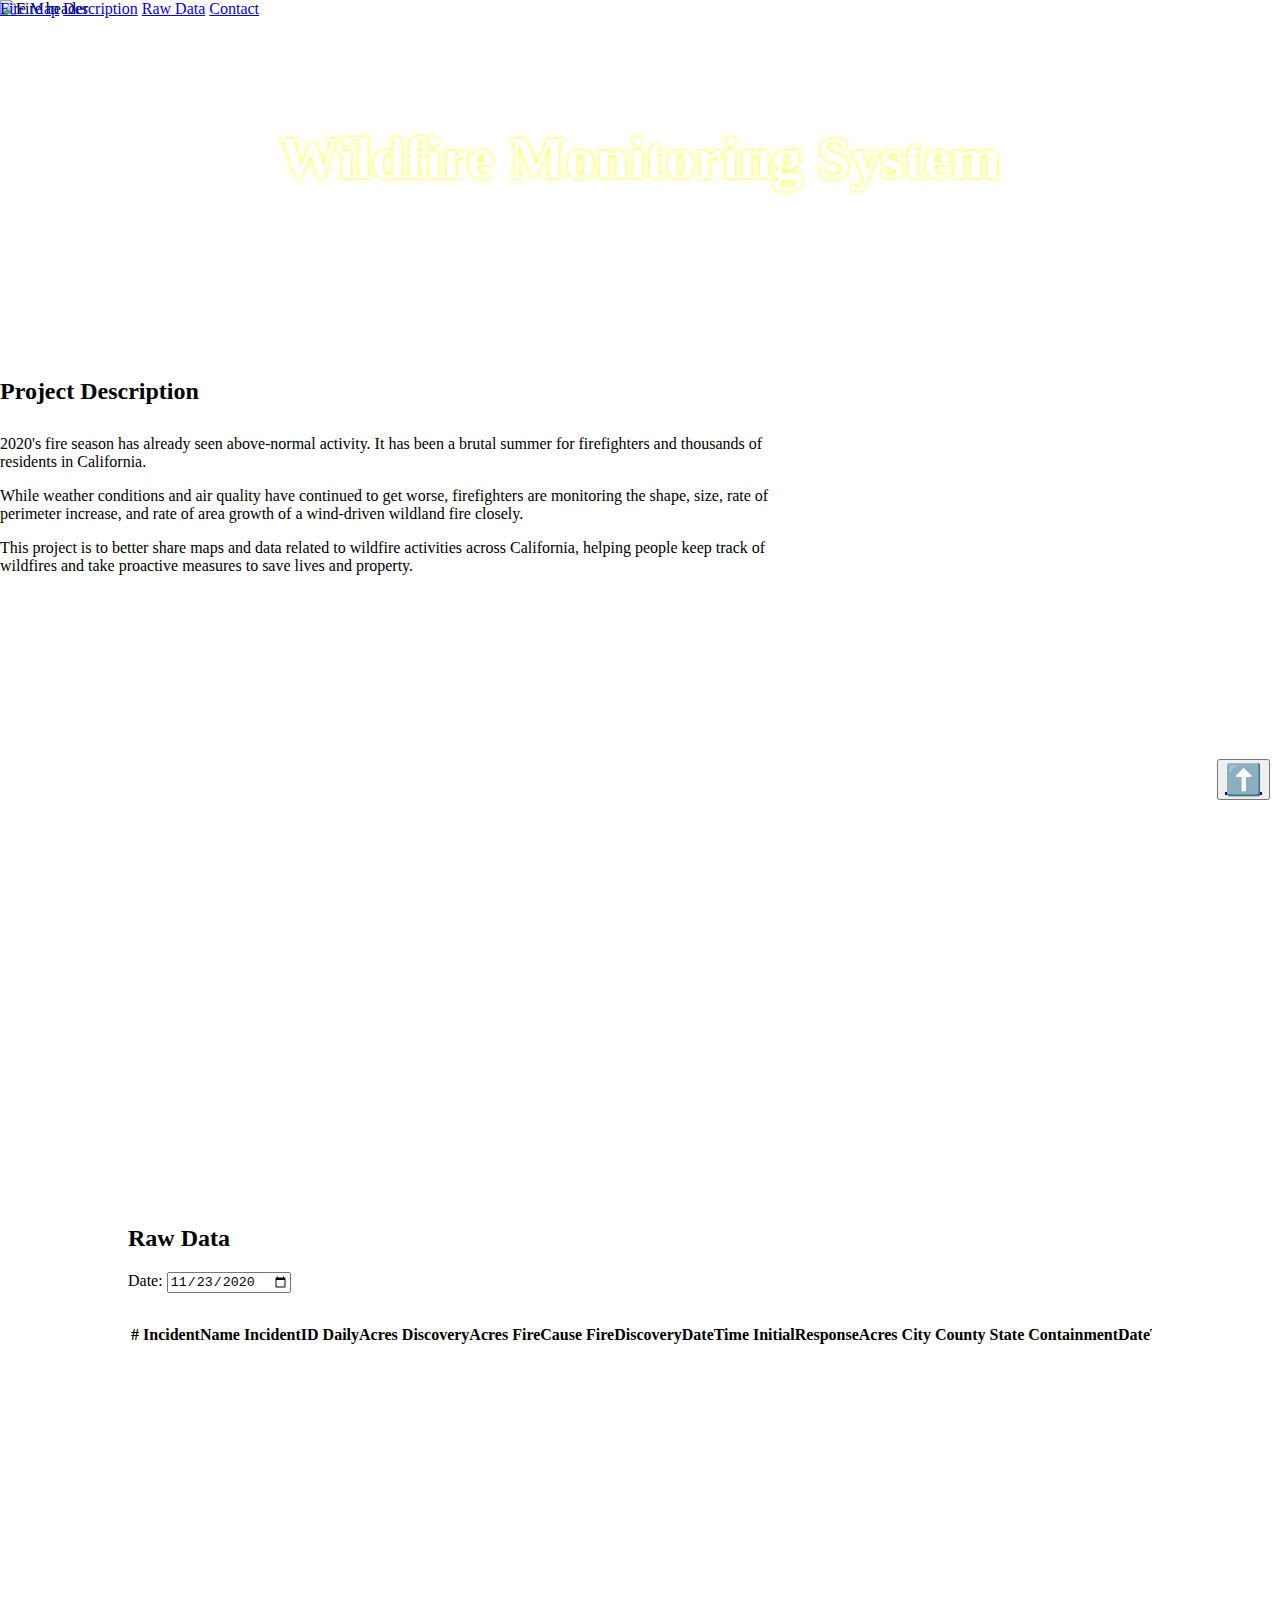
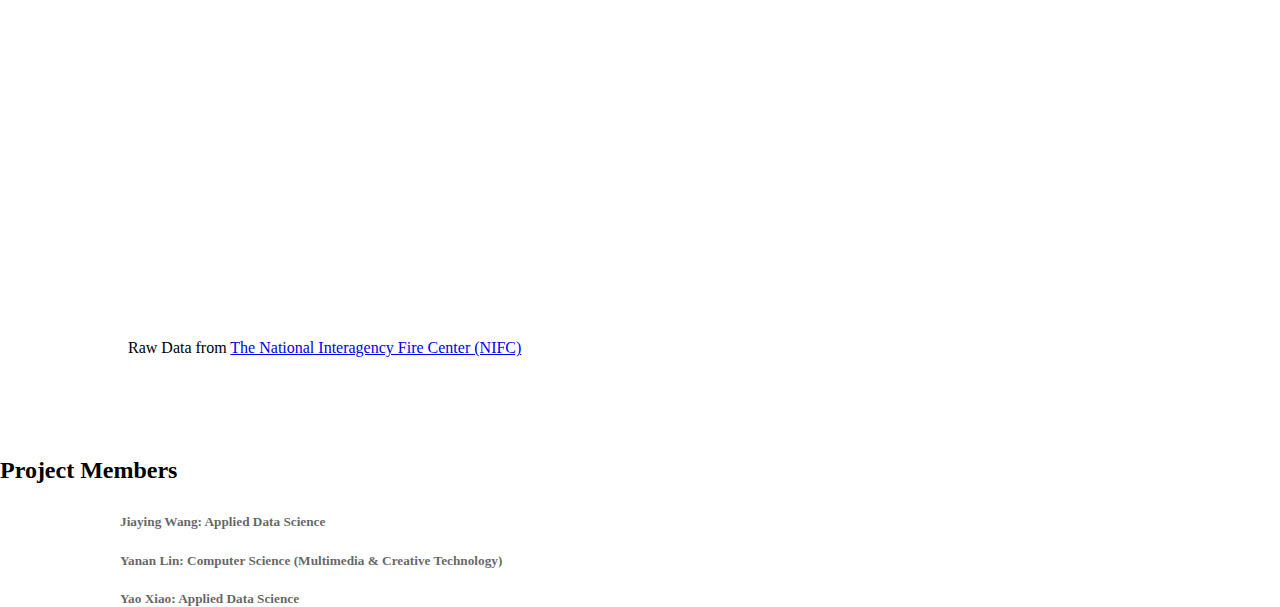
==== index.html @ 8c07f2d2 "Runnable" ====
<!DOCTYPE html>
<html lang="en">
<head>
    <meta charset="UTF-8">
    <title>Wildfire Monitoring System</title>

    <link rel="stylesheet" href="https://js.arcgis.com/4.15/esri/themes/light/main.css">
    <link rel="stylesheet" href="https://www.w3schools.com/w3css/3/w3.css">
    <link rel="stylesheet" href="https://cdn.jsdelivr.net/npm/bootstrap@4.5.3/dist/css/bootstrap.min.css" integrity="sha384-TX8t27EcRE3e/ihU7zmQxVncDAy5uIKz4rEkgIXeMed4M0jlfIDPvg6uqKI2xXr2" crossorigin="anonymous">

    <link href="//maxcdn.bootstrapcdn.com/font-awesome/4.2.0/css/font-awesome.min.css" rel="stylesheet">
    <link href="http://js.arcgis.com/3.12/esri/css/esri.css" rel="stylesheet">

    <link rel="stylesheet" href="style.css">

    <script src="https://www.gstatic.com/firebasejs/7.7.0/firebase-app.js"></script>
    <script src="https://www.gstatic.com/firebasejs/7.7.0/firebase-database.js"></script>

    <script src="https://js.arcgis.com/4.15/"></script>
    <script src="getData.js"></script>
    <script src="dateHandler.js"></script>
</head>

<body>
<nav id="navigation" class="w3-bar w3-black">
    <a href="#viewDiv" class="w3-button w3-bar-item">Fire Map</a>
    <a href="#description" class="w3-button w3-bar-item">Description</a>
    <a href="#rawData" class="w3-button w3-bar-item">Raw Data</a>
    <a href="#contact" class="w3-button w3-bar-item">Contact</a>
</nav>
<div id="header" style="height:300px;">
    <img src="https://www.munichre.com/content/dam/munichre/global/images/royalty-free/GettyImages-145057928.jpg/_jcr_content/renditions/cropped.3_to_1.jpg.image_file.2560.853.file/cropped.3_to_1.jpg" alt="Fire header" style="width:100%;height:300px;"/>
    <h1 class="center">Wildfire Monitoring System</h1>
</div>

<div id="description" class="w3-container w3-center w3-content" style="display:block;max-width:800px">
    <h2 class="w3-wide" style="font-family:verdana; margin-bottom: 30px;">Project Description</h2>
    <p class="w3-opacity">2020's fire season has already seen above-normal activity. It has been a brutal summer for firefighters and thousands of residents in California. </p>
    <p class="w3-opacity">While weather conditions and air quality have continued to get worse, firefighters are monitoring the shape, size, rate of perimeter increase, and rate of area growth of a wind-driven wildland fire closely.</p>
    <p class="w3-opacity">This project is to better share maps and data related to wildfire activities across California, helping people keep track of wildfires and take proactive measures to save lives and property.</p>
</div>

<div id="viewDiv" class="w3-container" style="height:500px;margin-top:50px;margin-bottom:100px;align-self:center;padding-left:10%;padding-right: 10%;"></div>

<div id="rawData" style="width:80%;margin-left:10%;margin-bottom:100px;">
    <div class="w3-container w3-center w3-content" style="display:block;max-width:800px;margin-bottom:30px;">
        <h2 class="w3-wide" style="font-family:verdana;">Raw Data</h2>
        <label for="date">Date: </label>
        <input type="date" id="date" name="date" value="2020-11-23" onchange="changeDate(event);">
    </div>
    <div id="rdTable" style="overflow-x:auto;" class="table-wrapper-scroll-y my-custom-scrollbar">
        <table class="table table-striped table-bordered mb-0 tableFixHead">
            <thead>
            <tr>
                <th scope="col">#</th>
                <th scope="col">IncidentName</th>
                <th scope="col">IncidentID</th>
                <th scope="col">DailyAcres</th>
                <th scope="col">DiscoveryAcres</th>
                <th scope="col">FireCause</th>
                <th scope="col">FireDiscoveryDateTime</th>
                <th scope="col">InitialResponseAcres</th>
                <th scope="col">City</th>
                <th scope="col">County</th>
                <th scope="col">State</th>
                <th scope="col">ContainmentDateTime</th>
                <th scope="col">PercentContained</th>
                <th scope="col">ControlDateTime</th>
            </tr>
            </thead>
            <tbody id="tbody">

            </tbody>
        </table>
    </div>
    <p>Raw Data from <a href="https://data-nifc.opendata.arcgis.com/" target="_blank">The National Interagency Fire Center (NIFC)</a></p>
</div>

<div class="CornerButtons">
    <button type="button" class="btn btn-lg">
        <a href="#" style="font-size:30px">⬆️</a>
    </button>
</div>

<div id="contact" class="w3-container w3-center w3-content cur" style="display:block;max-width:800px;margin-bottom:50px">
    <h2 class="w3-wide" style="font-family:verdana;margin-bottom:30px;">Project Members</h2>
    <h5 class="nameClass">Jiaying Wang: Applied Data Science</h5>
    <h5 class="nameClass">Yanan Lin: Computer Science (Multimedia & Creative Technology)</h5>
    <h5 class="nameClass">Yao Xiao: Applied Data Science</h5>
</div>
</body>
</html>
---- style.css ----
html, body, #viewDiv {
    padding: 0;
    margin: 0;
    height: 100%;
    width: 100%;
}
img {
    position: absolute;
    left: 0px;
    top: 0px;
    z-index: -1;
}
div .center {
    font-size: 18px;
    color: white;
    font-size:60px;
    font-family:verdana;
    text-shadow: 0px 0px 5px yellow;
    display: flex;
    justify-content: center;
    align-items: center;
    height: 200px;
}

#description .cur{
    opacity:1;
    filter:alpha(opacity=100);
}


.my-custom-scrollbar {
    position: relative;
    height: 600px;
    overflow: auto;
}
.table-wrapper-scroll-y {
    display: block;
}

.CornerButtons {
    position: fixed;
    bottom: 100px;
    right: 10px;
    display: -webkit-box;
    display: -ms-flexbox;
    display: flex;
    -webkit-box-orient: vertical;
    -webkit-box-direction: normal;
    -ms-flex-direction: column;
    flex-direction: column;
    -webkit-transition: -webkit-transform .2s ease;
    transition: -webkit-transform .2s ease;
    transition: transform .2s ease;
    transition: transform .2s ease,-webkit-transform .2s ease;
    will-change: transfrom;
}

.nameClass {
    margin-bottom: 10px;
    text-align: left;
    margin-left:15%;
    opacity: 0.60;
}

.tableFixHead thead th { position: sticky; top: 0; background:#ffffff; }
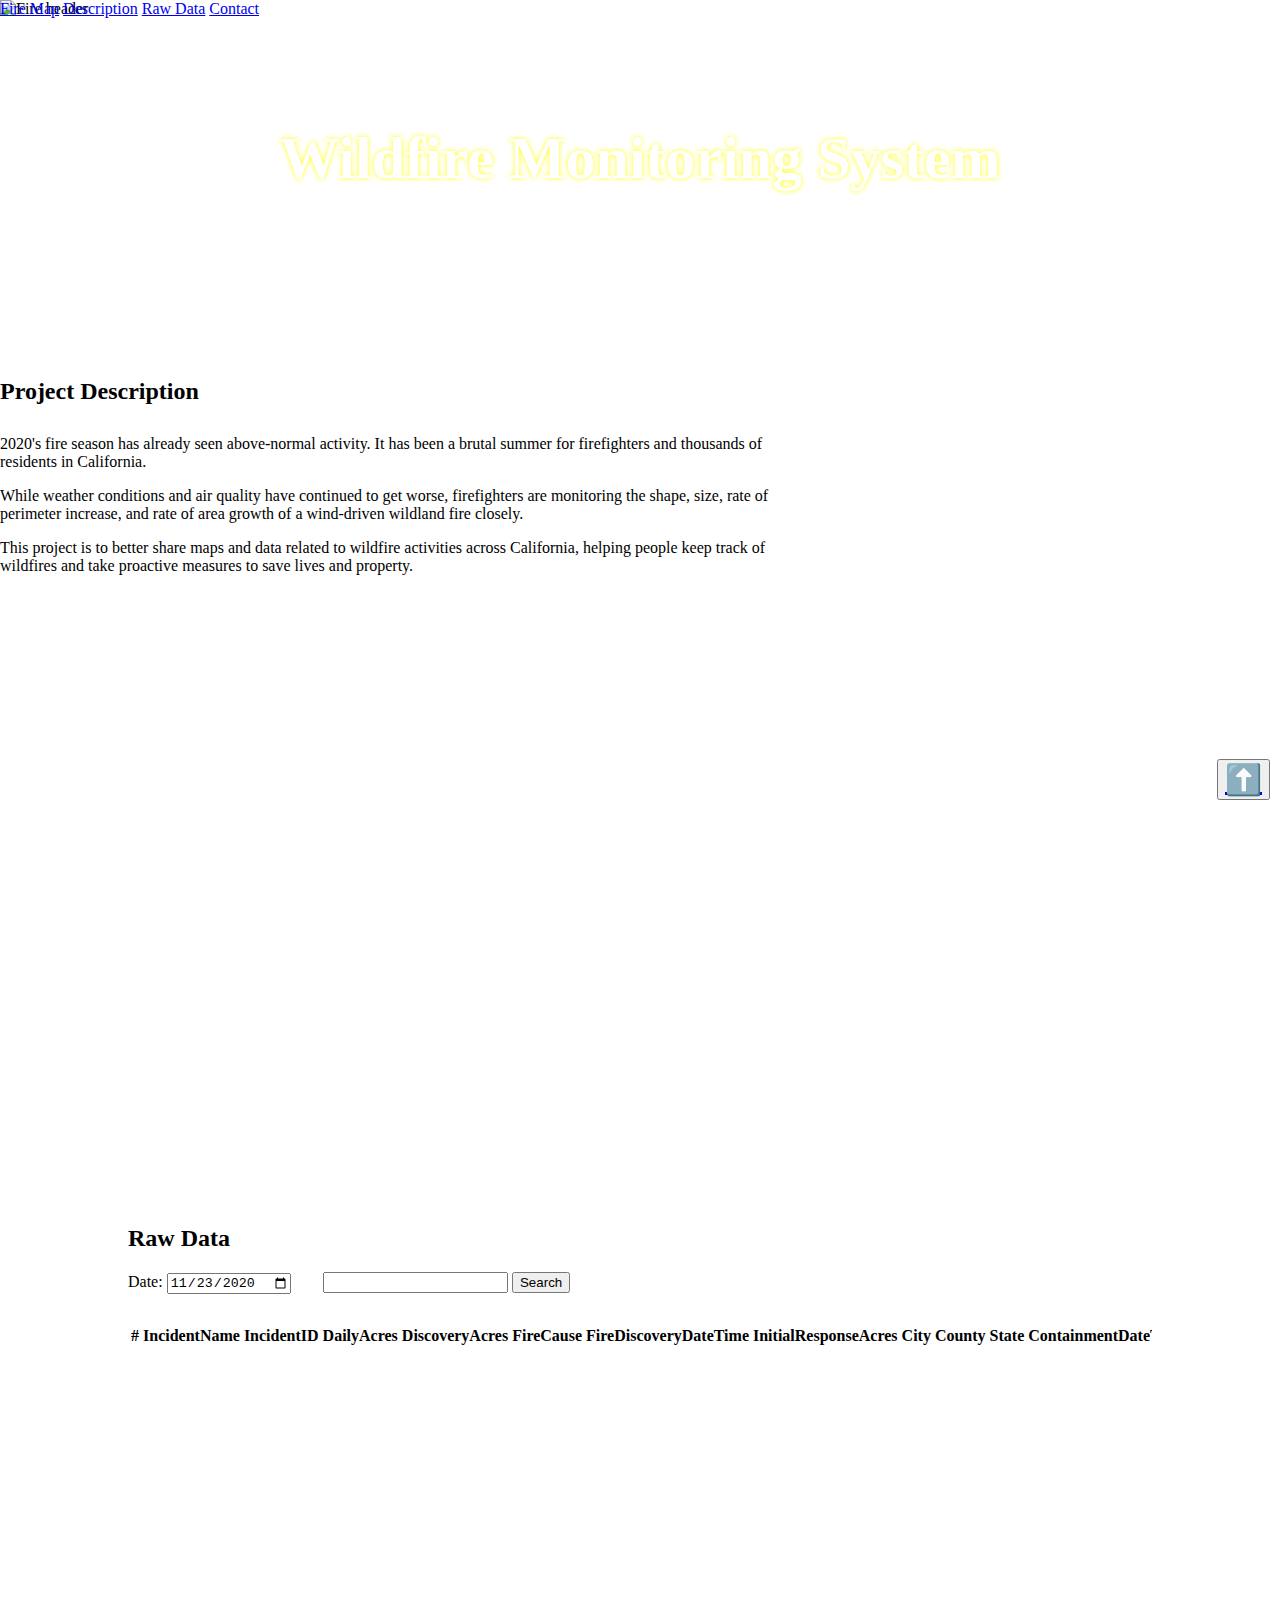
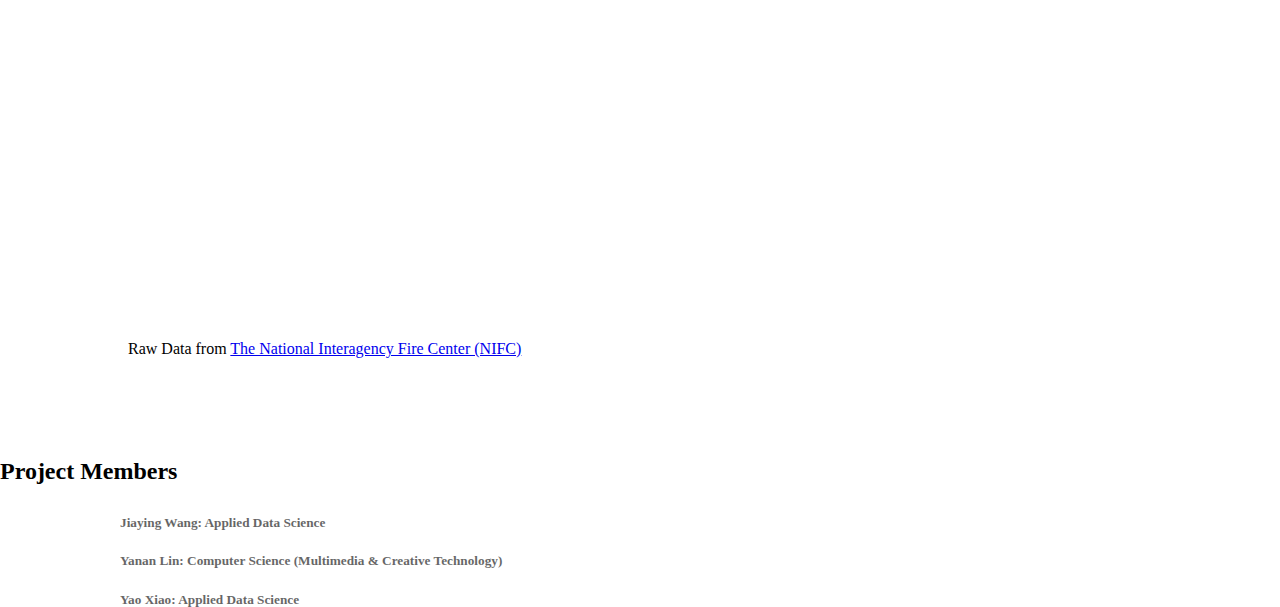
==== commit 2cf1ac83: "Presentation Version" ====
--- a/index.html
+++ b/index.html
@@ -47,9 +47,18 @@
         <h2 class="w3-wide" style="font-family:verdana;">Raw Data</h2>
         <label for="date">Date: </label>
         <input type="date" id="date" name="date" value="2020-11-23" onchange="changeDate(event);">
+<!--        ///////search frame-->
+<!--        <div style="width:100%;height:20px"></div>-->
+<!--        <div>-->
+        <span style='color:red;margin-right:1.25em; display:inline-block;'>&nbsp;</span>
+            <input type="text" name="" id="searchvalue">
+            <input type="button" value="Search" onclick="searchFunction()">
+<!--        </div>-->
+<!--        <div style="width:100%;height:20px"></div>-->
+<!--        ///////search frame-->
     </div>
     <div id="rdTable" style="overflow-x:auto;" class="table-wrapper-scroll-y my-custom-scrollbar">
-        <table class="table table-striped table-bordered mb-0 tableFixHead">
+        <table class="table table-striped table-bordered mb-0 tableFixHead" id="querytable">
             <thead>
             <tr>
                 <th scope="col">#</th>
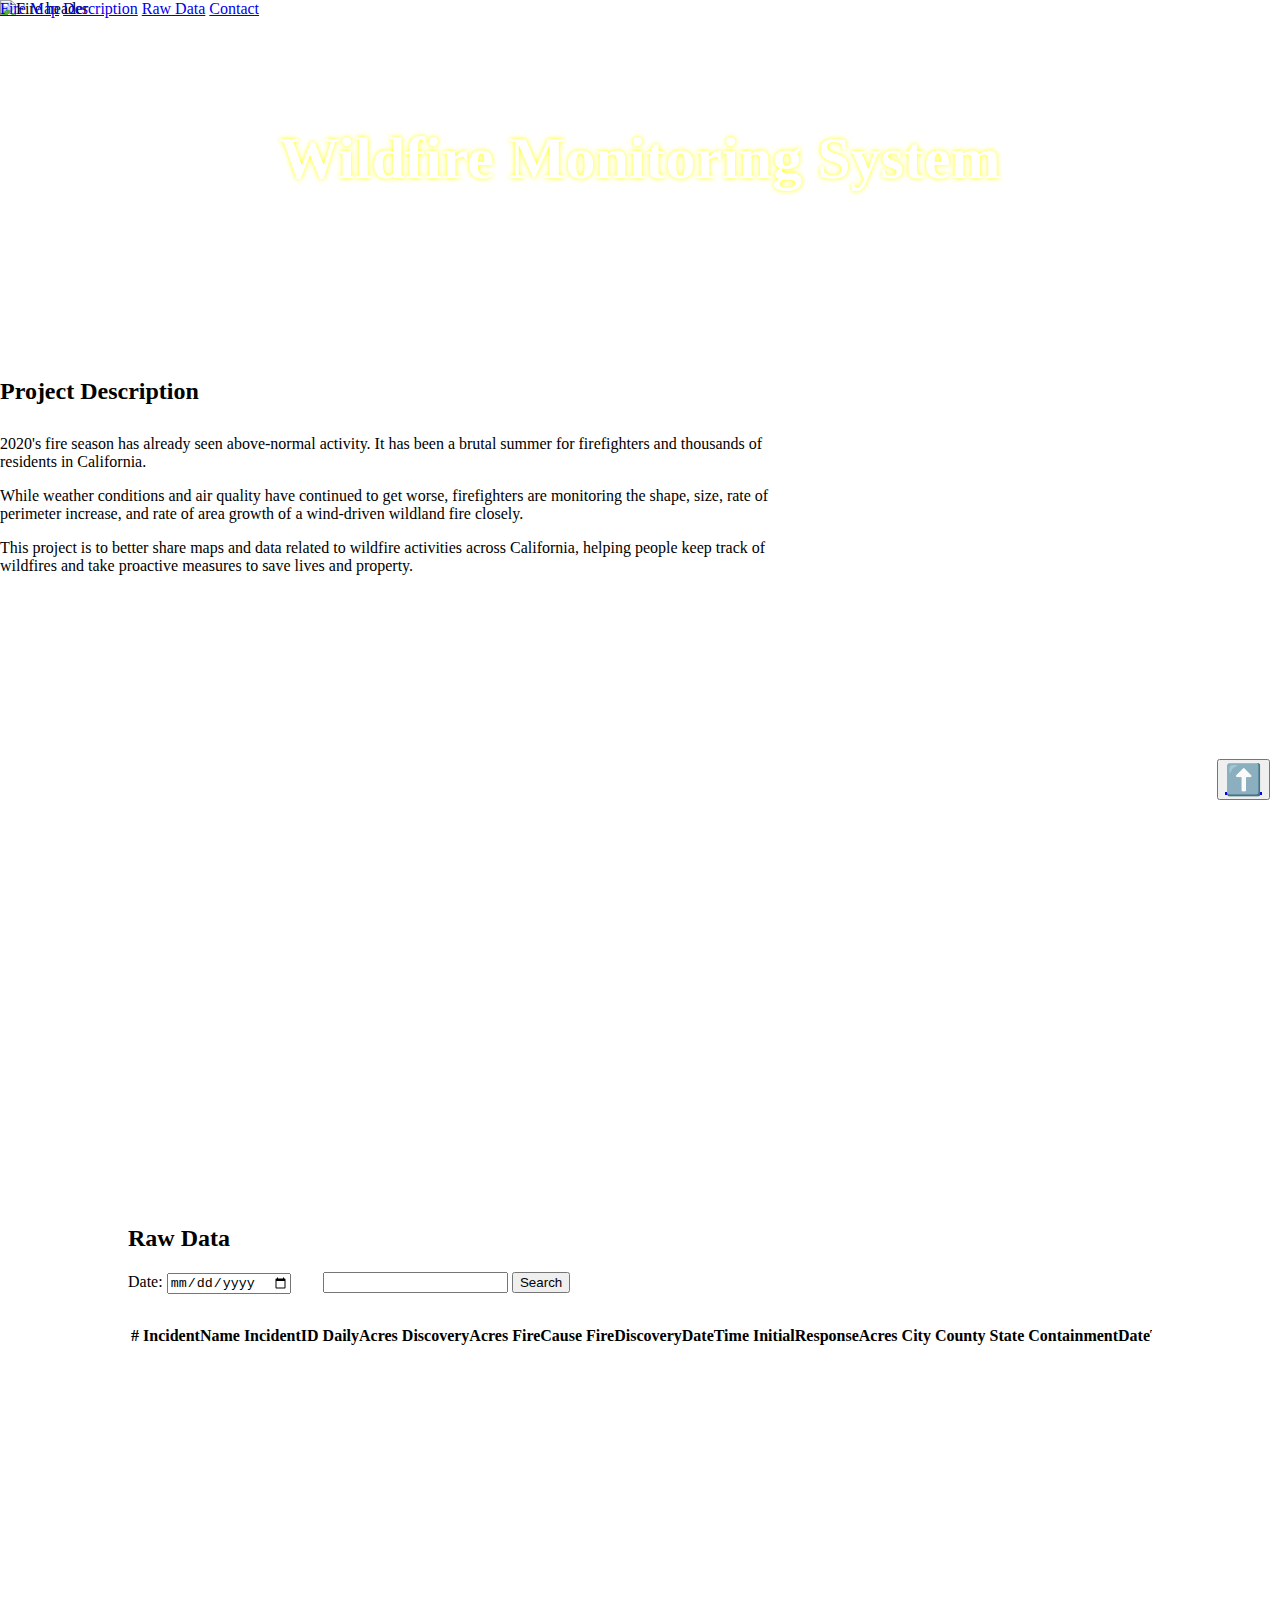
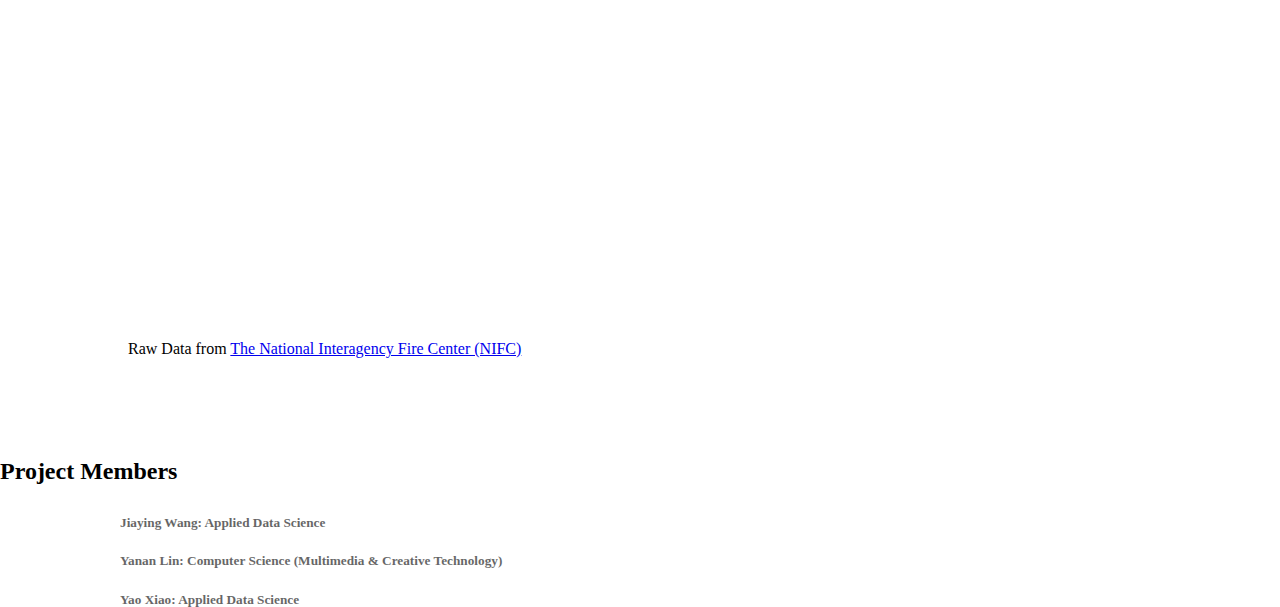
==== commit c3836def: "Date changed to today" ====
--- a/index.html
+++ b/index.html
@@ -47,15 +47,9 @@
         <h2 class="w3-wide" style="font-family:verdana;">Raw Data</h2>
         <label for="date">Date: </label>
         <input type="date" id="date" name="date" value="2020-11-23" onchange="changeDate(event);">
-<!--        ///////search frame-->
-<!--        <div style="width:100%;height:20px"></div>-->
-<!--        <div>-->
         <span style='color:red;margin-right:1.25em; display:inline-block;'>&nbsp;</span>
             <input type="text" name="" id="searchvalue">
             <input type="button" value="Search" onclick="searchFunction()">
-<!--        </div>-->
-<!--        <div style="width:100%;height:20px"></div>-->
-<!--        ///////search frame-->
     </div>
     <div id="rdTable" style="overflow-x:auto;" class="table-wrapper-scroll-y my-custom-scrollbar">
         <table class="table table-striped table-bordered mb-0 tableFixHead" id="querytable">
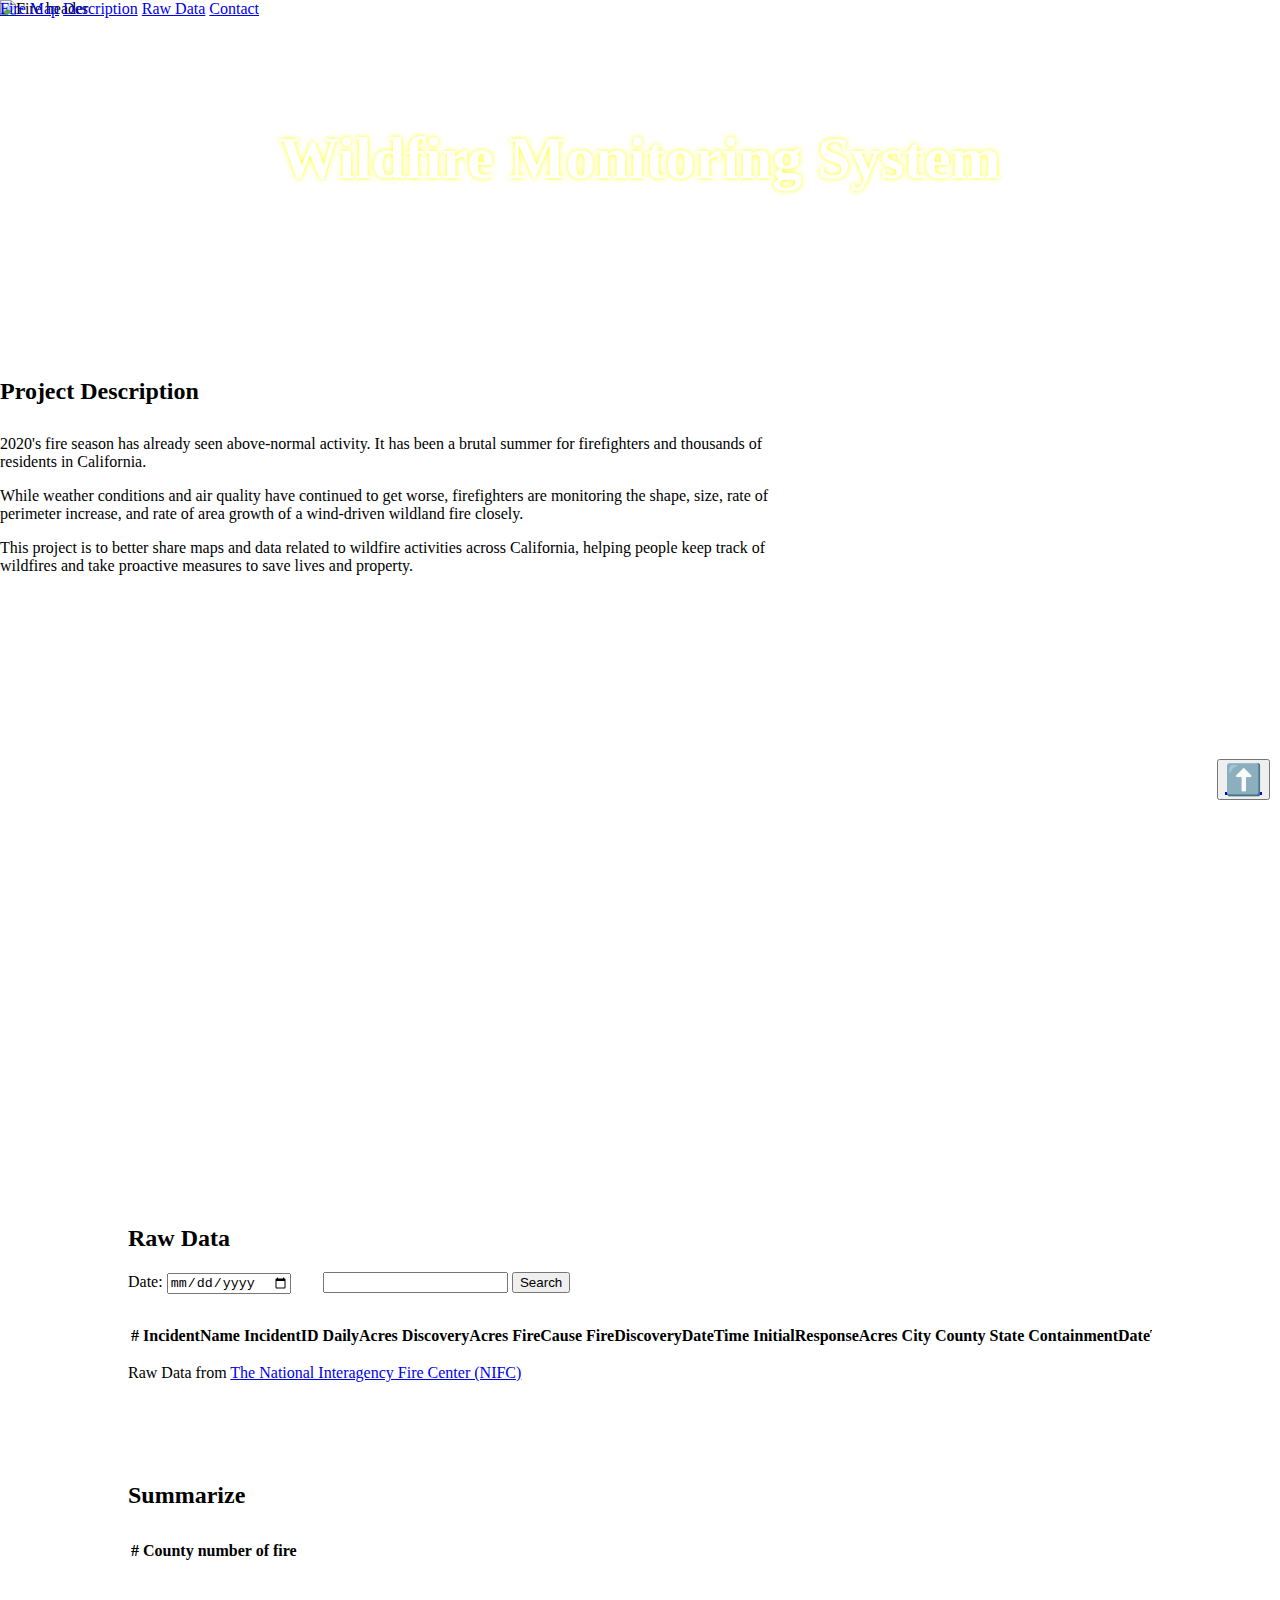
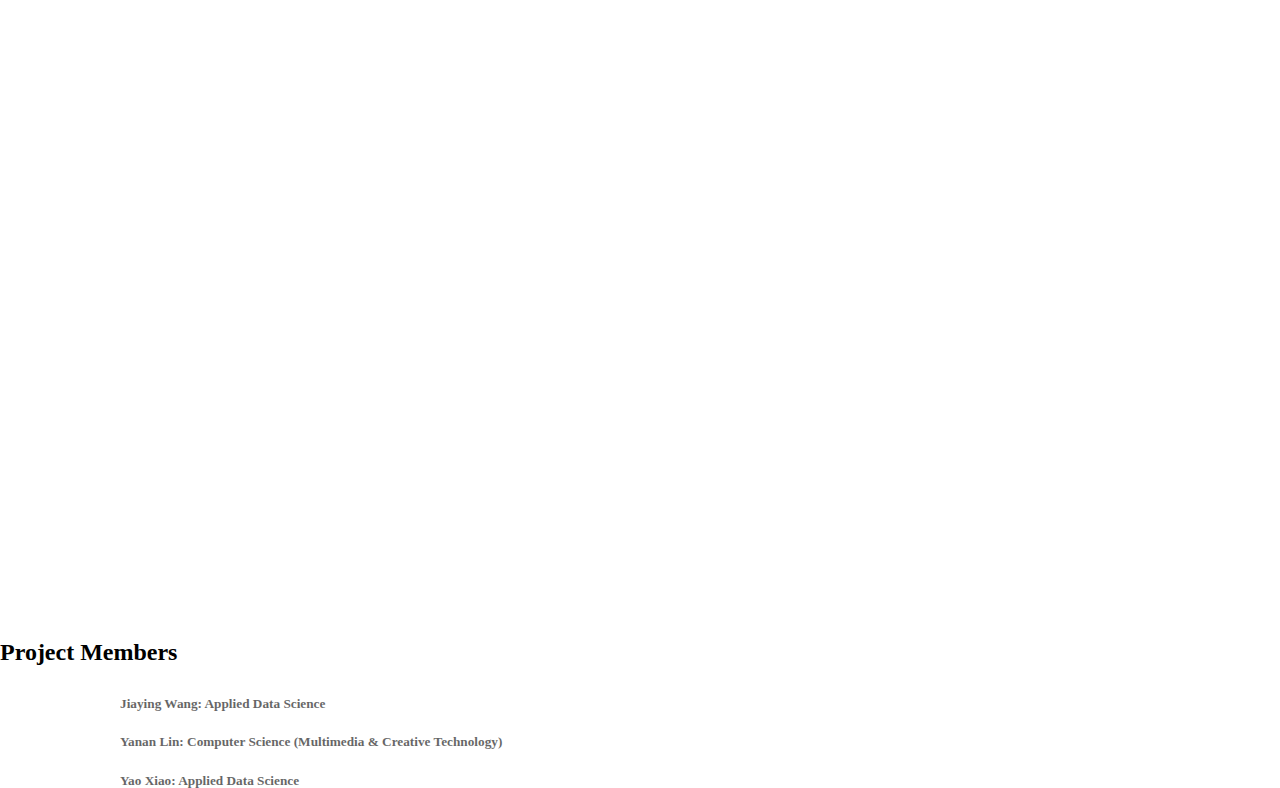
==== commit 209b7ab5: "Add files via upload" ====
--- a/index.html
+++ b/index.html
@@ -51,7 +51,7 @@
             <input type="text" name="" id="searchvalue">
             <input type="button" value="Search" onclick="searchFunction()">
     </div>
-    <div id="rdTable" style="overflow-x:auto;" class="table-wrapper-scroll-y my-custom-scrollbar">
+    <div id="rdTable" style="overflow-x:auto;position: relative;" class="table-wrapper-scroll-y">
         <table class="table table-striped table-bordered mb-0 tableFixHead" id="querytable">
             <thead>
             <tr>
@@ -79,6 +79,26 @@
     <p>Raw Data from <a href="https://data-nifc.opendata.arcgis.com/" target="_blank">The National Interagency Fire Center (NIFC)</a></p>
 </div>
 
+
+<div id="summarize" style="width:80%;margin-left:10%;margin-bottom:100px;">
+    <div class="w3-container w3-center w3-content" style="display:block;max-width:800px;margin-bottom:30px;">
+        <h2 class="w3-wide" style="font-family:verdana;">Summarize</h2>
+    </div>
+    <div id="numTable" style="overflow-x:auto;" class="table-wrapper-scroll-y my-custom-scrollbar">
+        <table id="grouptable" class="table table-striped table-bordered mb-0 tableFixHead">
+            <thead>
+            <tr>
+                <th scope="col">#</th>
+                <th scope="col">County</th>
+                <th scope="col">number of fire</th>
+            </tr>
+            </thead>
+            <tbody id="groupbody">
+            </tbody>
+        </table>
+    </div>
+</div>
+
 <div class="CornerButtons">
     <button type="button" class="btn btn-lg">
         <a href="#" style="font-size:30px">⬆️</a>
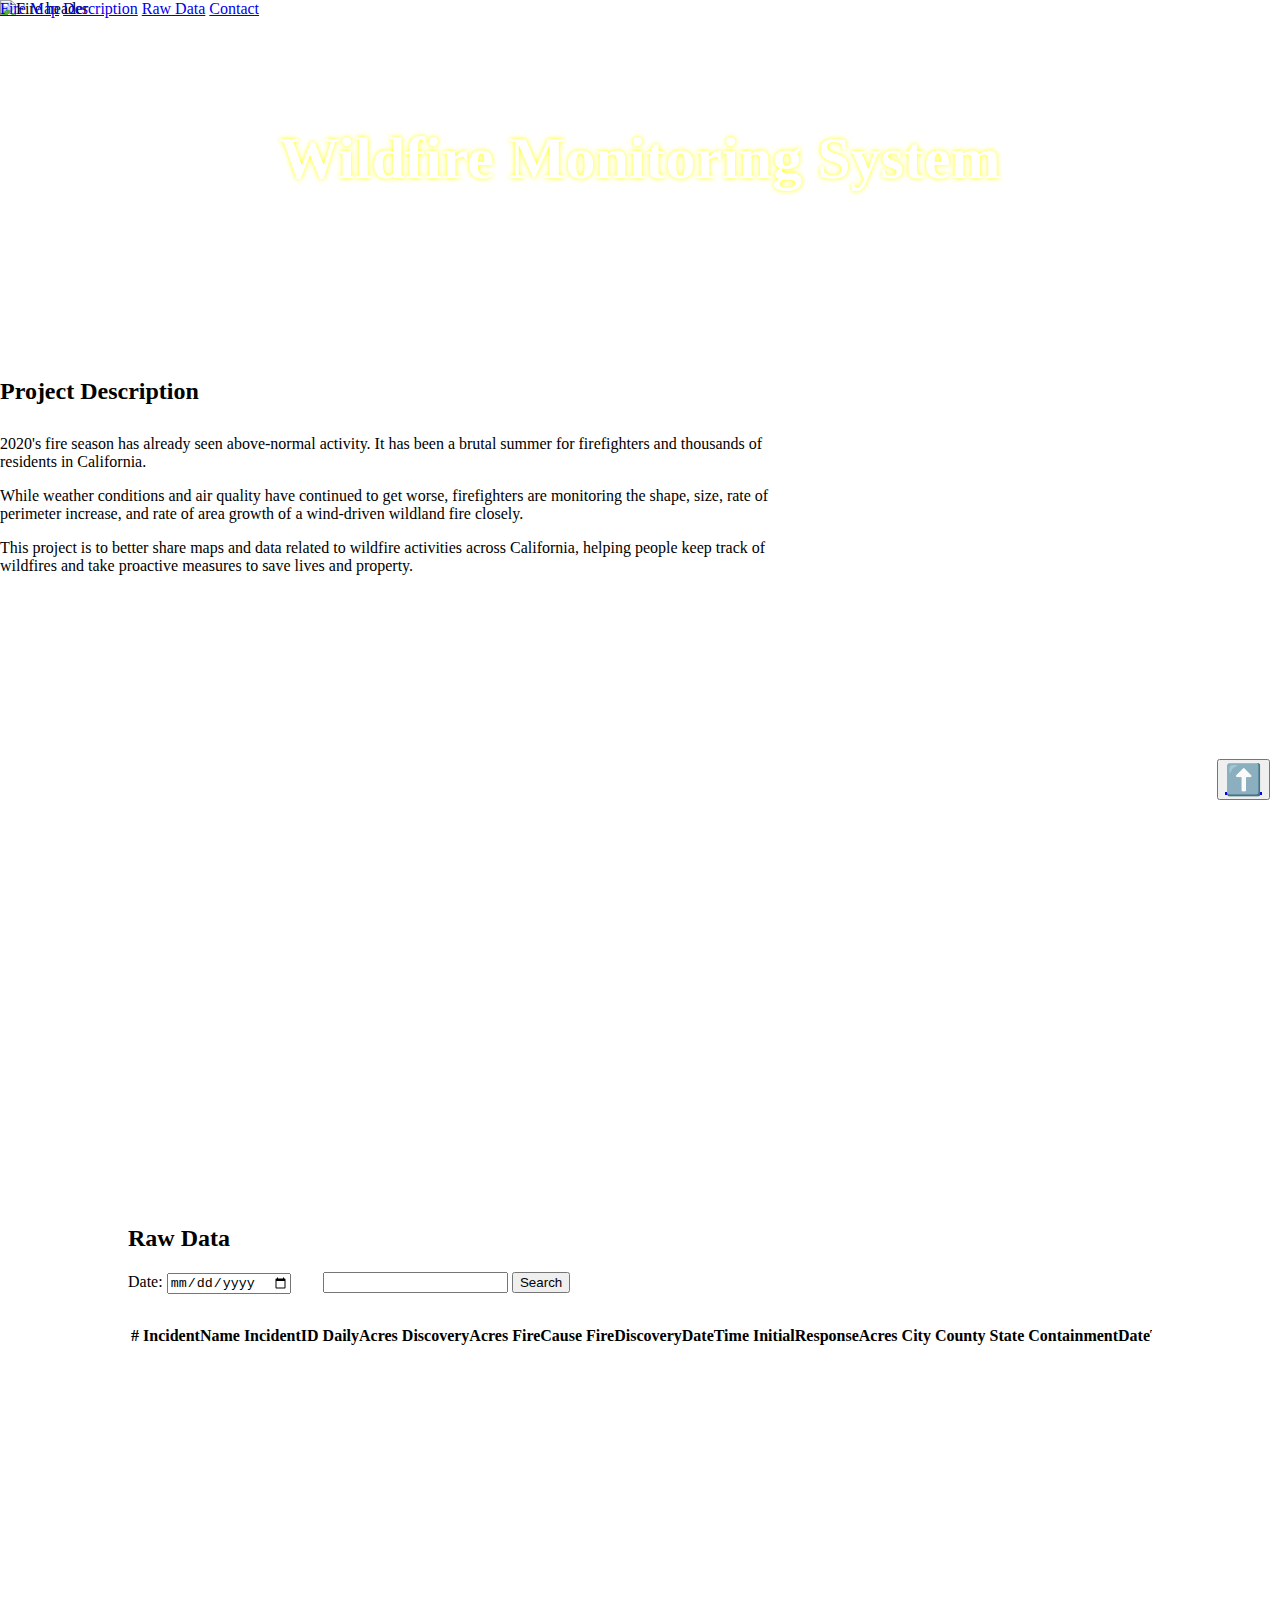
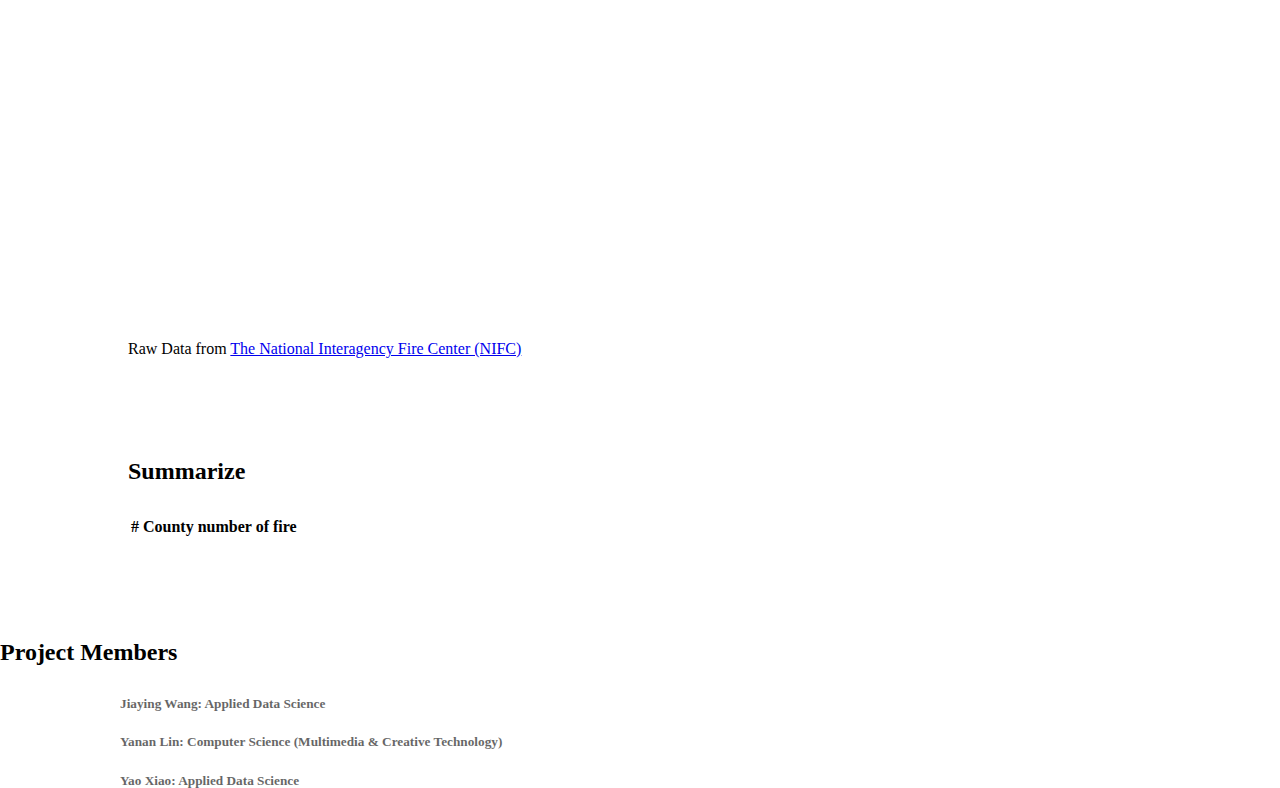
==== commit c18e74ed: "Add summary" ====
--- a/index.html
+++ b/index.html
@@ -51,7 +51,7 @@
             <input type="text" name="" id="searchvalue">
             <input type="button" value="Search" onclick="searchFunction()">
     </div>
-    <div id="rdTable" style="overflow-x:auto;position: relative;" class="table-wrapper-scroll-y">
+    <div id="rdTable" style="overflow-x:auto;position: relative;" class="table-wrapper-scroll-y my-custom-scrollbar">
         <table class="table table-striped table-bordered mb-0 tableFixHead" id="querytable">
             <thead>
             <tr>
@@ -84,7 +84,7 @@
     <div class="w3-container w3-center w3-content" style="display:block;max-width:800px;margin-bottom:30px;">
         <h2 class="w3-wide" style="font-family:verdana;">Summarize</h2>
     </div>
-    <div id="numTable" style="overflow-x:auto;" class="table-wrapper-scroll-y my-custom-scrollbar">
+    <div id="numTable" style="overflow-x:auto;" class="table-wrapper-scroll-y">
         <table id="grouptable" class="table table-striped table-bordered mb-0 tableFixHead">
             <thead>
             <tr>
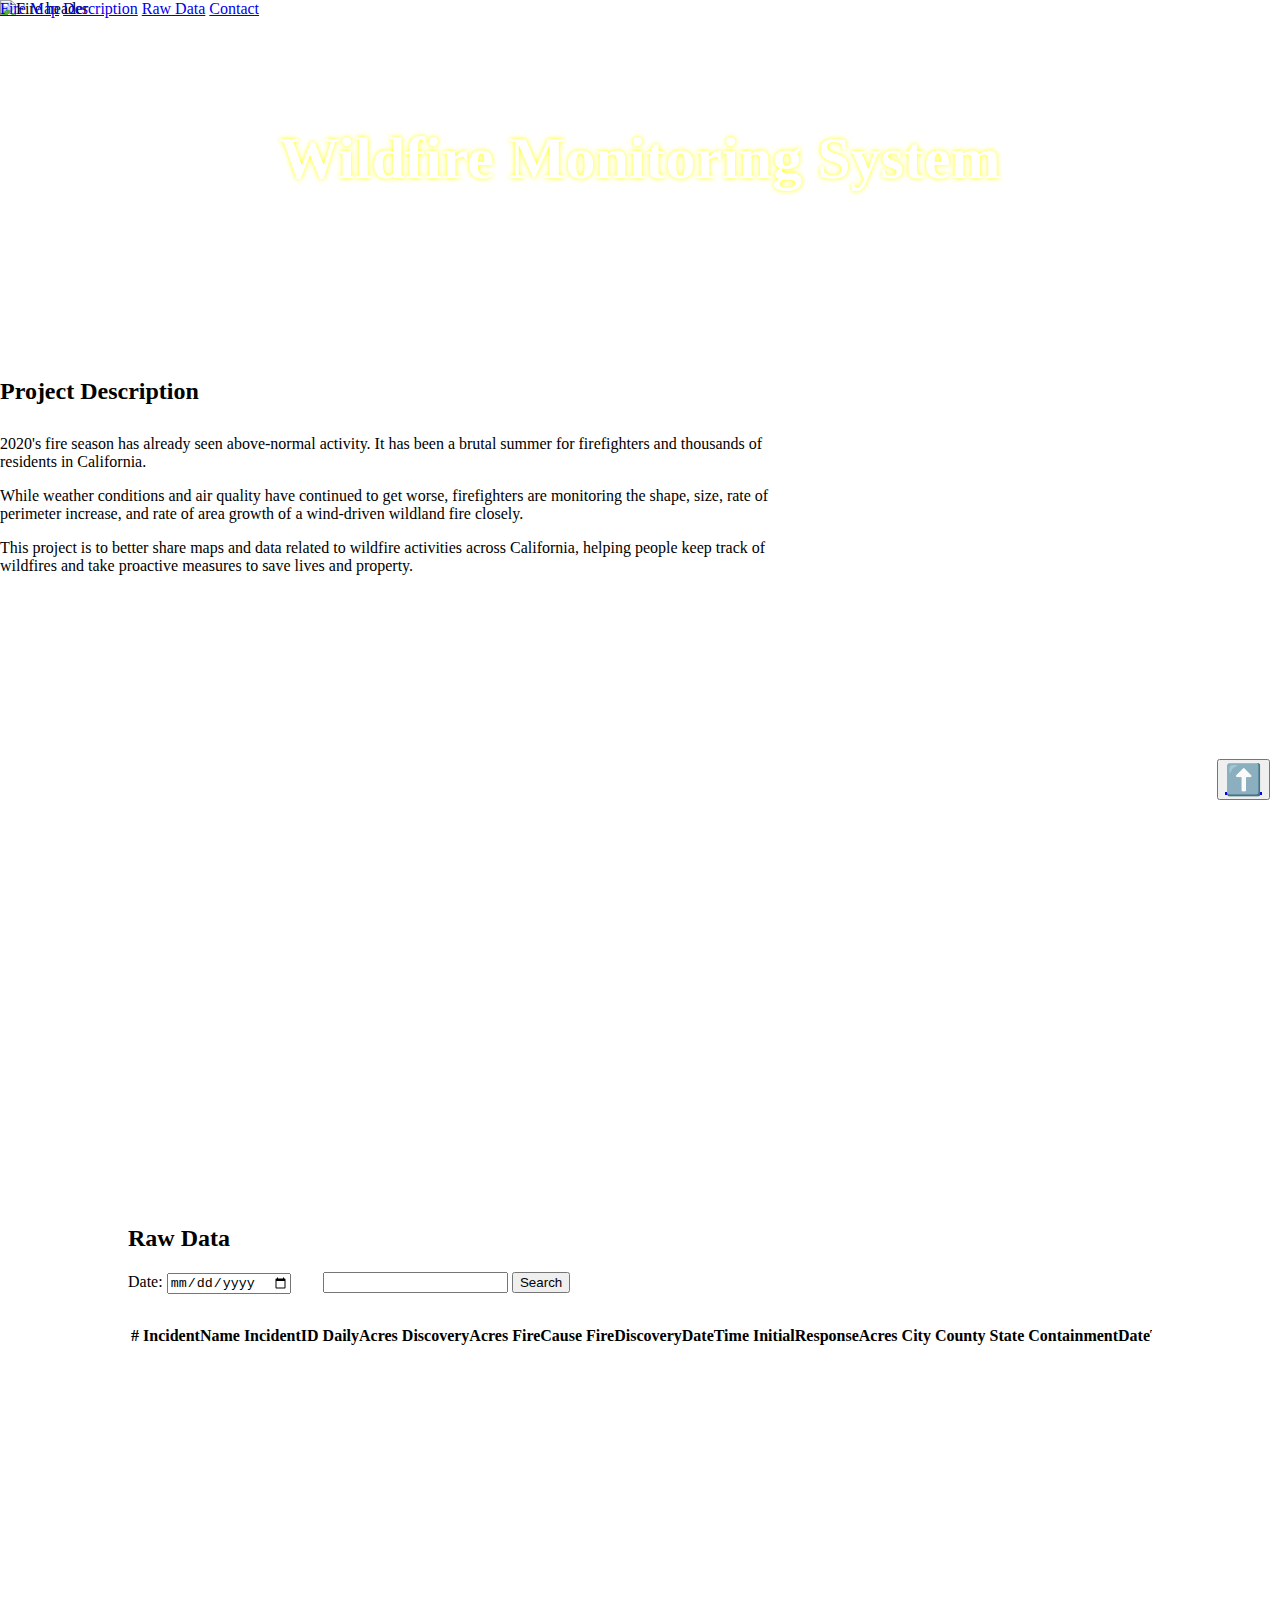
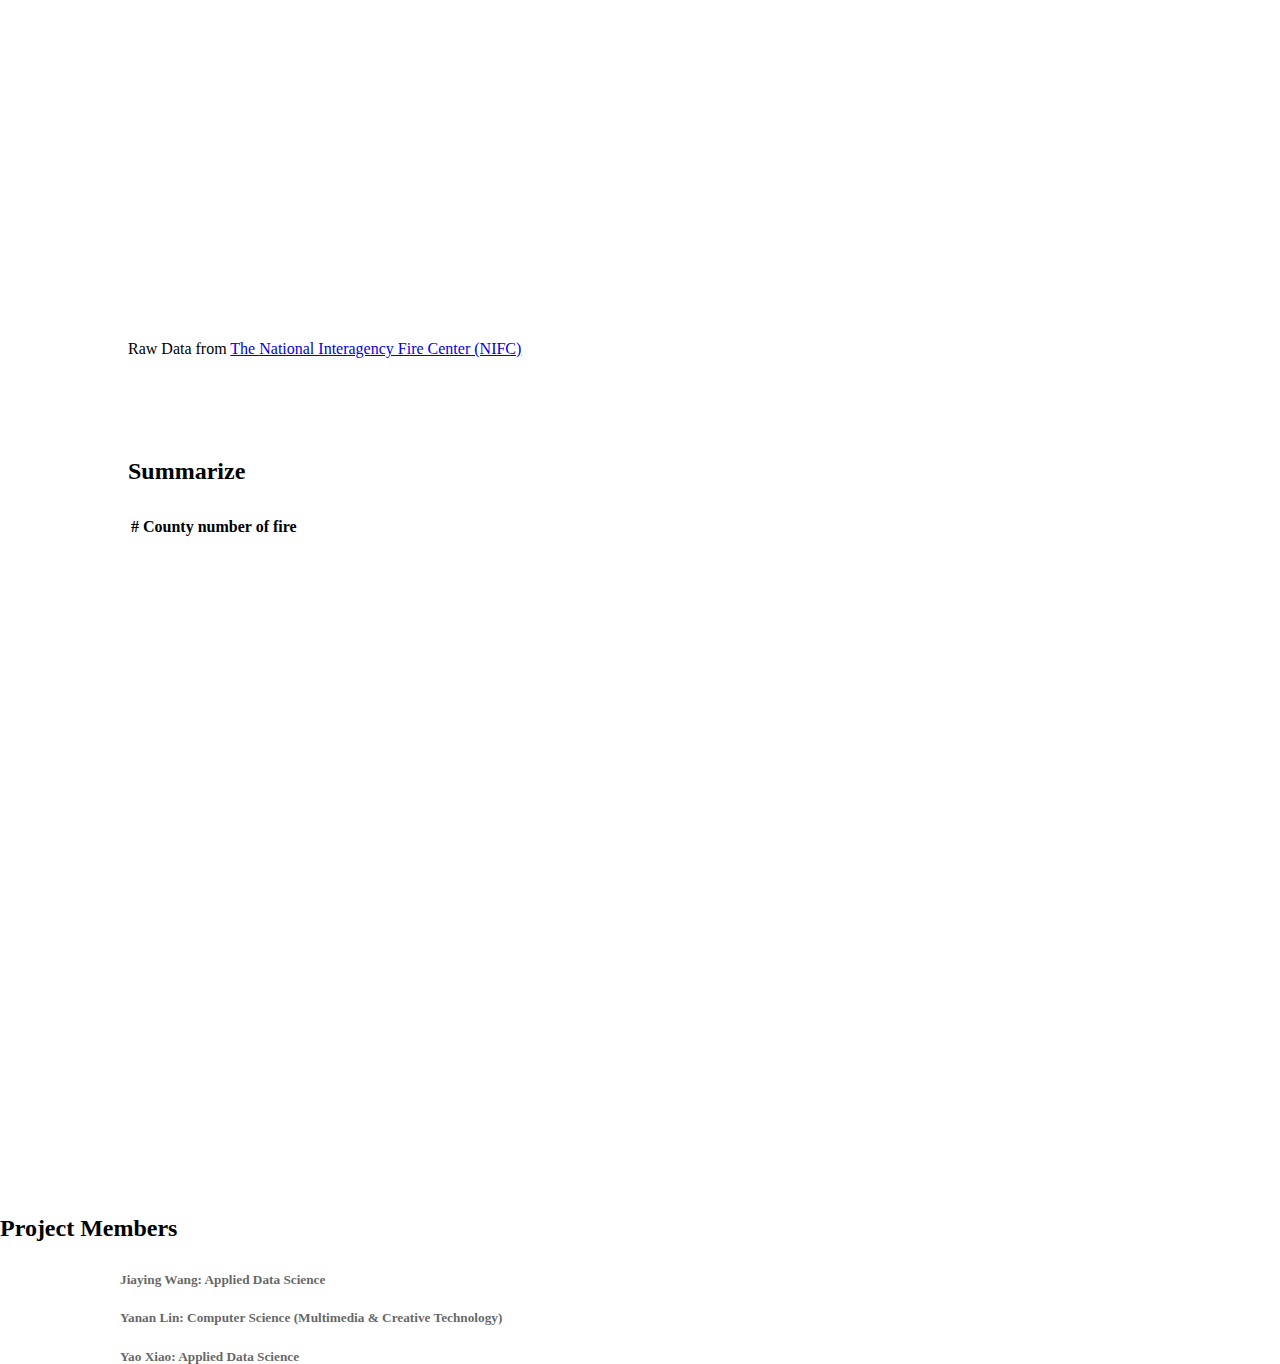
==== commit 1645d535: "Add Summary(final)" ====
--- a/index.html
+++ b/index.html
@@ -84,7 +84,7 @@
     <div class="w3-container w3-center w3-content" style="display:block;max-width:800px;margin-bottom:30px;">
         <h2 class="w3-wide" style="font-family:verdana;">Summarize</h2>
     </div>
-    <div id="numTable" style="overflow-x:auto;" class="table-wrapper-scroll-y">
+    <div id="numTable" style="overflow-x:auto;" class="table-wrapper-scroll-y my-custom-scrollbar">
         <table id="grouptable" class="table table-striped table-bordered mb-0 tableFixHead">
             <thead>
             <tr>
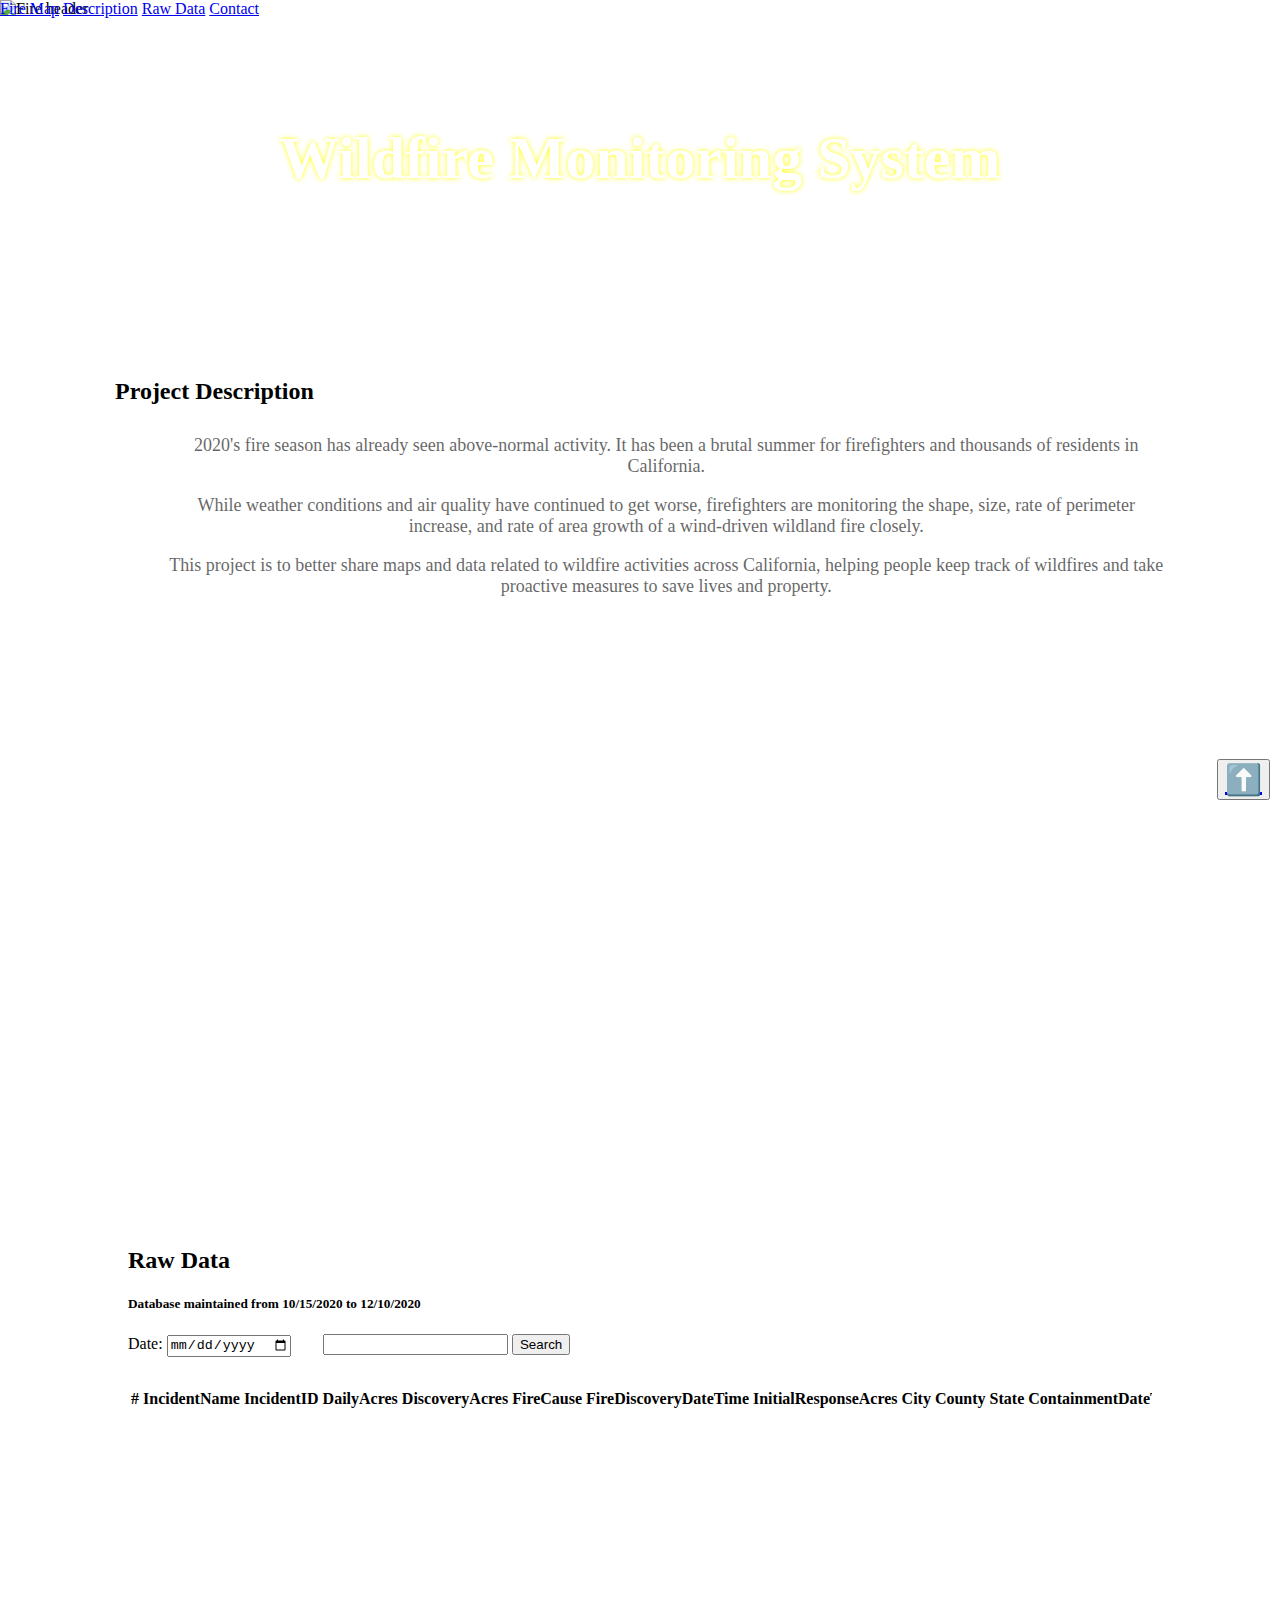
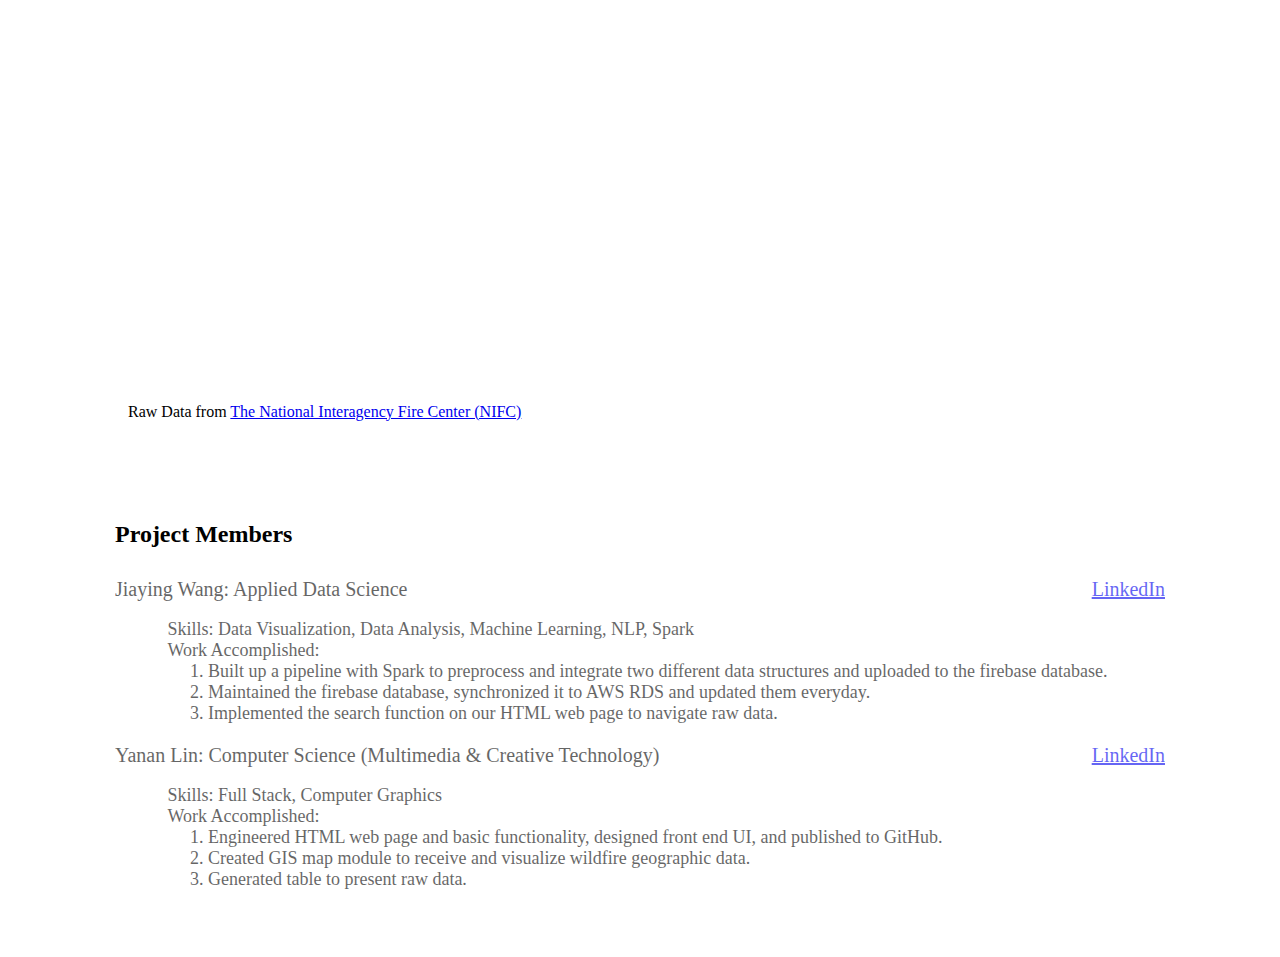
==== commit 2366f05b: "Demo" ====
--- a/index.html
+++ b/index.html
@@ -33,18 +33,19 @@
     <h1 class="center">Wildfire Monitoring System</h1>
 </div>
 
-<div id="description" class="w3-container w3-center w3-content" style="display:block;max-width:800px">
+<div id="description" class="w3-container w3-center w3-content" style="display:block;max-width:1050px;margin-left: auto;margin-right: auto">
     <h2 class="w3-wide" style="font-family:verdana; margin-bottom: 30px;">Project Description</h2>
-    <p class="w3-opacity">2020's fire season has already seen above-normal activity. It has been a brutal summer for firefighters and thousands of residents in California. </p>
-    <p class="w3-opacity">While weather conditions and air quality have continued to get worse, firefighters are monitoring the shape, size, rate of perimeter increase, and rate of area growth of a wind-driven wildland fire closely.</p>
-    <p class="w3-opacity">This project is to better share maps and data related to wildfire activities across California, helping people keep track of wildfires and take proactive measures to save lives and property.</p>
+    <p class="w3-opacity introClass" style="text-align: center">2020's fire season has already seen above-normal activity. It has been a brutal summer for firefighters and thousands of residents in California. </p>
+    <p class="w3-opacity introClass" style="text-align: center">While weather conditions and air quality have continued to get worse, firefighters are monitoring the shape, size, rate of perimeter increase, and rate of area growth of a wind-driven wildland fire closely.</p>
+    <p class="w3-opacity introClass" style="text-align: center">This project is to better share maps and data related to wildfire activities across California, helping people keep track of wildfires and take proactive measures to save lives and property.</p>
 </div>
 
 <div id="viewDiv" class="w3-container" style="height:500px;margin-top:50px;margin-bottom:100px;align-self:center;padding-left:10%;padding-right: 10%;"></div>
 
 <div id="rawData" style="width:80%;margin-left:10%;margin-bottom:100px;">
     <div class="w3-container w3-center w3-content" style="display:block;max-width:800px;margin-bottom:30px;">
-        <h2 class="w3-wide" style="font-family:verdana;">Raw Data</h2>
+        <h2 class="w3-wide" style="font-family:verdana">Raw Data</h2>
+        <h5 class="w3-wide" style="font-family:verdana;">Database maintained from 10/15/2020 to 12/10/2020</h5>
         <label for="date">Date: </label>
         <input type="date" id="date" name="date" value="2020-11-23" onchange="changeDate(event);">
         <span style='color:red;margin-right:1.25em; display:inline-block;'>&nbsp;</span>
@@ -80,24 +81,24 @@
 </div>
 
 
-<div id="summarize" style="width:80%;margin-left:10%;margin-bottom:100px;">
-    <div class="w3-container w3-center w3-content" style="display:block;max-width:800px;margin-bottom:30px;">
-        <h2 class="w3-wide" style="font-family:verdana;">Summarize</h2>
-    </div>
-    <div id="numTable" style="overflow-x:auto;" class="table-wrapper-scroll-y my-custom-scrollbar">
-        <table id="grouptable" class="table table-striped table-bordered mb-0 tableFixHead">
-            <thead>
-            <tr>
-                <th scope="col">#</th>
-                <th scope="col">County</th>
-                <th scope="col">number of fire</th>
-            </tr>
-            </thead>
-            <tbody id="groupbody">
-            </tbody>
-        </table>
-    </div>
-</div>
+<!--<div id="summarize" style="width:80%;margin-left:10%;margin-bottom:100px;">-->
+<!--    <div class="w3-container w3-center w3-content" style="display:block;max-width:800px;margin-bottom:30px;">-->
+<!--        <h2 class="w3-wide" style="font-family:verdana;">Summarize</h2>-->
+<!--    </div>-->
+<!--    <div id="numTable" style="overflow-x:auto;" class="table-wrapper-scroll-y my-custom-scrollbar">-->
+<!--        <table id="grouptable" class="table table-striped table-bordered mb-0 tableFixHead">-->
+<!--            <thead>-->
+<!--            <tr>-->
+<!--                <th scope="col">#</th>-->
+<!--                <th scope="col">County</th>-->
+<!--                <th scope="col">number of fire</th>-->
+<!--            </tr>-->
+<!--            </thead>-->
+<!--            <tbody id="groupbody">-->
+<!--            </tbody>-->
+<!--        </table>-->
+<!--    </div>-->
+<!--</div>-->
 
 <div class="CornerButtons">
     <button type="button" class="btn btn-lg">
@@ -105,11 +106,35 @@
     </button>
 </div>
 
-<div id="contact" class="w3-container w3-center w3-content cur" style="display:block;max-width:800px;margin-bottom:50px">
-    <h2 class="w3-wide" style="font-family:verdana;margin-bottom:30px;">Project Members</h2>
-    <h5 class="nameClass">Jiaying Wang: Applied Data Science</h5>
-    <h5 class="nameClass">Yanan Lin: Computer Science (Multimedia & Creative Technology)</h5>
-    <h5 class="nameClass">Yao Xiao: Applied Data Science</h5>
+<div id="contact" class="w3-container" style="display:block;max-width:1050px;padding-bottom:50px;margin-left: auto;margin-right: auto">
+    <h2 class="w3-wide  w3-center  w3-content" style="font-family:verdana;margin-bottom:30px;">Project Members</h2>
+    <p class="nameClass">Jiaying Wang: Applied Data Science
+        <span style="float:right;">
+        <a href="https://www.linkedin.com/in/jiaying-wang-161694176">LinkedIn</a>
+        </span>
+    </p>
+    <p class="introClass">
+        Skills: Data Visualization, Data Analysis, Machine Learning, NLP, Spark<br>
+        Work Accomplished:<br>
+        <span>
+        &nbsp; &nbsp; &nbsp;1. Built up a pipeline with Spark to preprocess and integrate two different data structures and uploaded to the firebase database.<br>
+        &nbsp; &nbsp; &nbsp;2. Maintained the firebase database, synchronized it to AWS RDS and updated them everyday.<br>
+        &nbsp; &nbsp; &nbsp;3. Implemented the search function on our HTML web page to navigate raw data.
+        </span>
+    </p>
+    <p class="nameClass">Yanan Lin: Computer Science (Multimedia & Creative Technology)
+        <span style="float:right;">
+        <a href="https://linkedin.com/in/yanan-lin">LinkedIn</a>
+        </span>
+    </p>
+    <p class="introClass">
+        Skills: Full Stack, Computer Graphics<br>
+        Work Accomplished:<br>
+
+        &nbsp; &nbsp; &nbsp;1. Engineered HTML web page and basic functionality, designed front end UI, and published to GitHub.<br>
+        &nbsp; &nbsp; &nbsp;2. Created GIS map module to receive and visualize wildfire geographic data.<br>
+        &nbsp; &nbsp; &nbsp;3. Generated table to present raw data.
+</p>
 </div>
 </body>
 </html>--- a/style.css
+++ b/style.css
@@ -27,7 +27,6 @@
     filter:alpha(opacity=100);
 }
 
-
 .my-custom-scrollbar {
     position: relative;
     height: 600px;
@@ -56,9 +55,18 @@
 }
 
 .nameClass {
-    margin-bottom: 10px;
+    margin-bottom: 8px;
+    font-size: 20px;
     text-align: left;
-    margin-left:15%;
+    /*margin-left:15%;*/
+    opacity: 0.60;
+}
+
+.introClass{
+    font-size: 18px;
+    text-align: left;
+    margin-left: 5%;
+    /*margin-bottom: 2px;*/
     opacity: 0.60;
 }
 
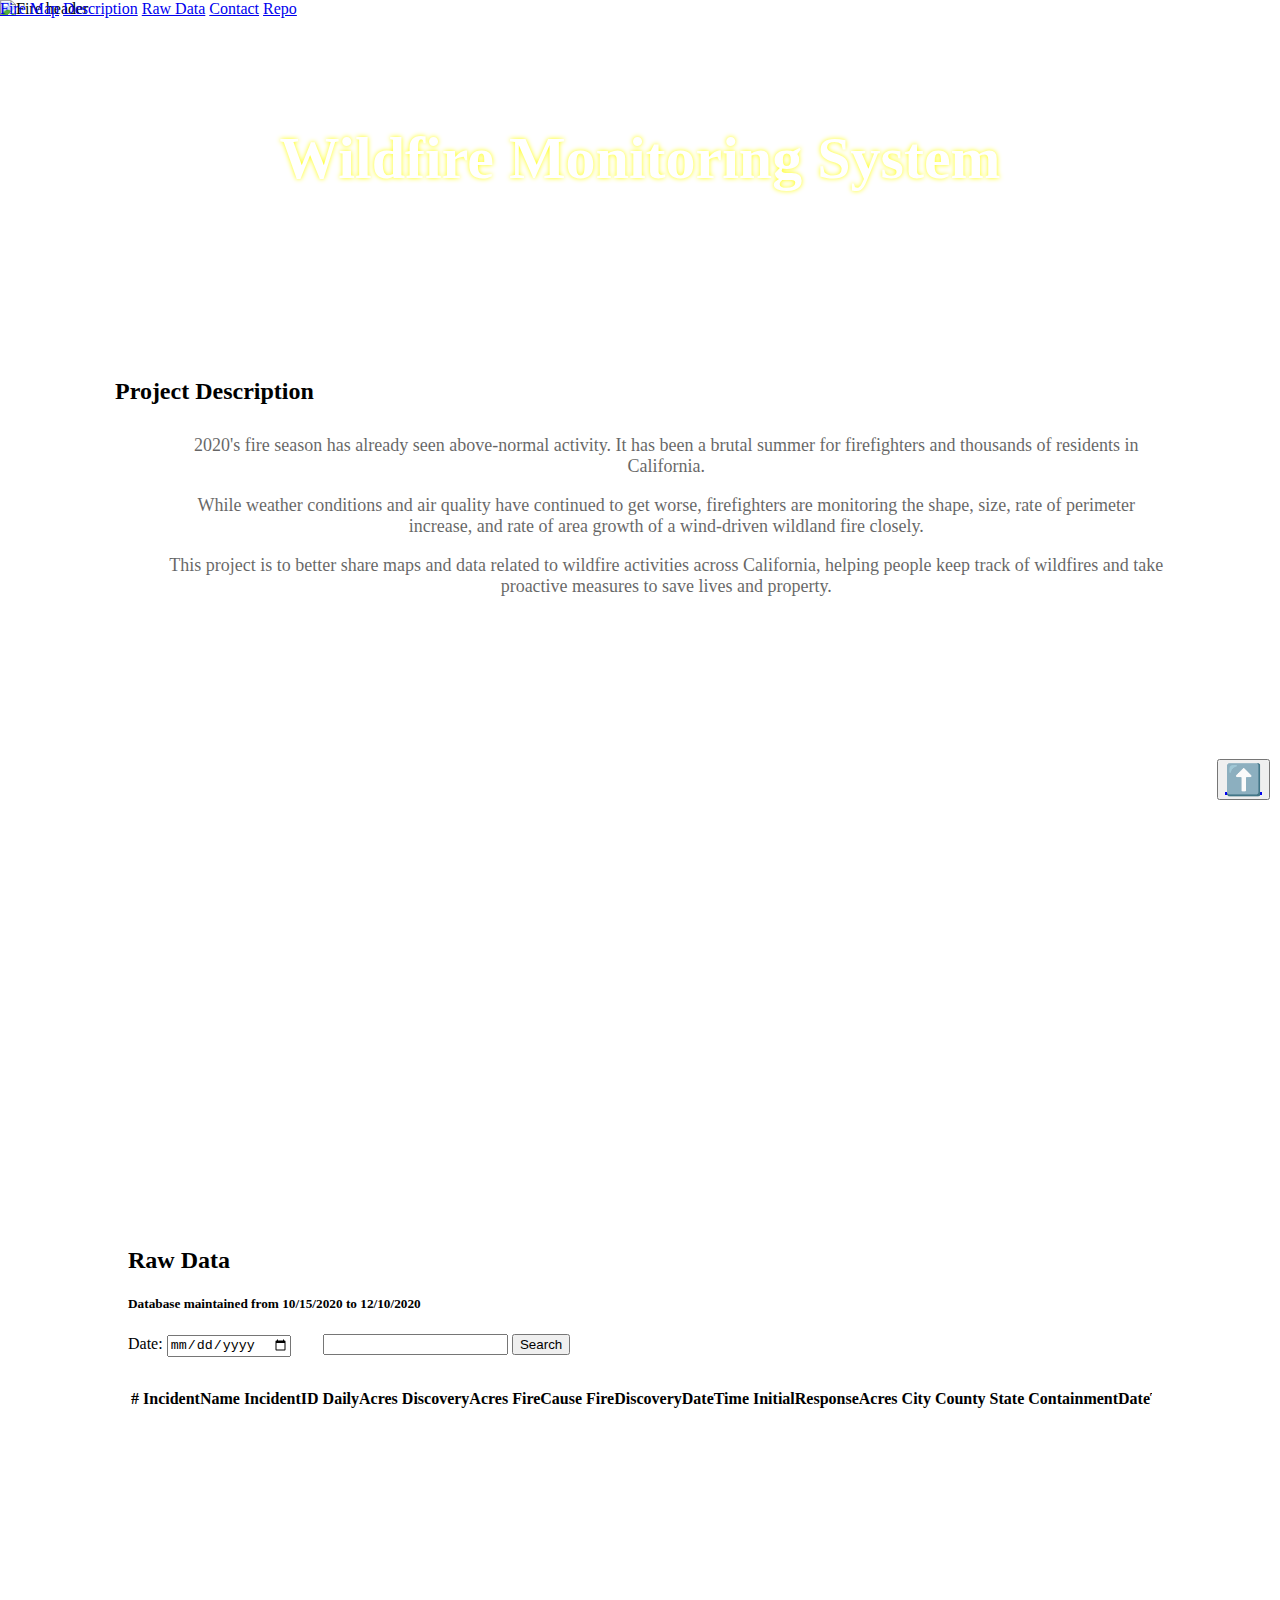
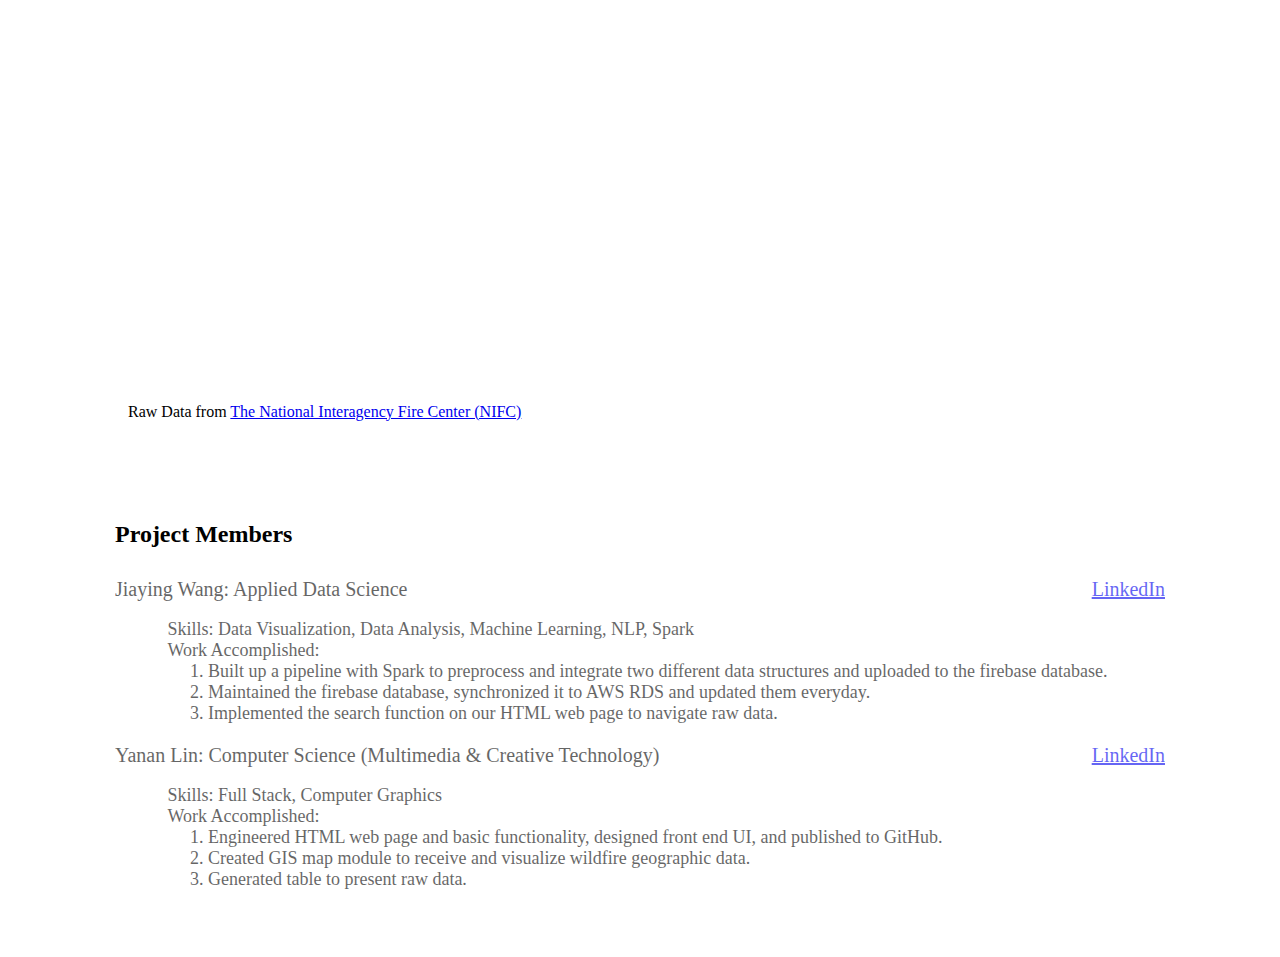
==== commit a966f4f1: "Update index.html" ====
--- a/index.html
+++ b/index.html
@@ -27,6 +27,7 @@
     <a href="#description" class="w3-button w3-bar-item">Description</a>
     <a href="#rawData" class="w3-button w3-bar-item">Raw Data</a>
     <a href="#contact" class="w3-button w3-bar-item">Contact</a>
+    <a href="https://github.com/carolinelin97/FireMap/blob/demo/README.md" target="_blank" class="w3-button w3-bar-item">Repo</a>
 </nav>
 <div id="header" style="height:300px;">
     <img src="https://www.munichre.com/content/dam/munichre/global/images/royalty-free/GettyImages-145057928.jpg/_jcr_content/renditions/cropped.3_to_1.jpg.image_file.2560.853.file/cropped.3_to_1.jpg" alt="Fire header" style="width:100%;height:300px;"/>
@@ -137,4 +138,4 @@
 </p>
 </div>
 </body>
-</html>+</html>
